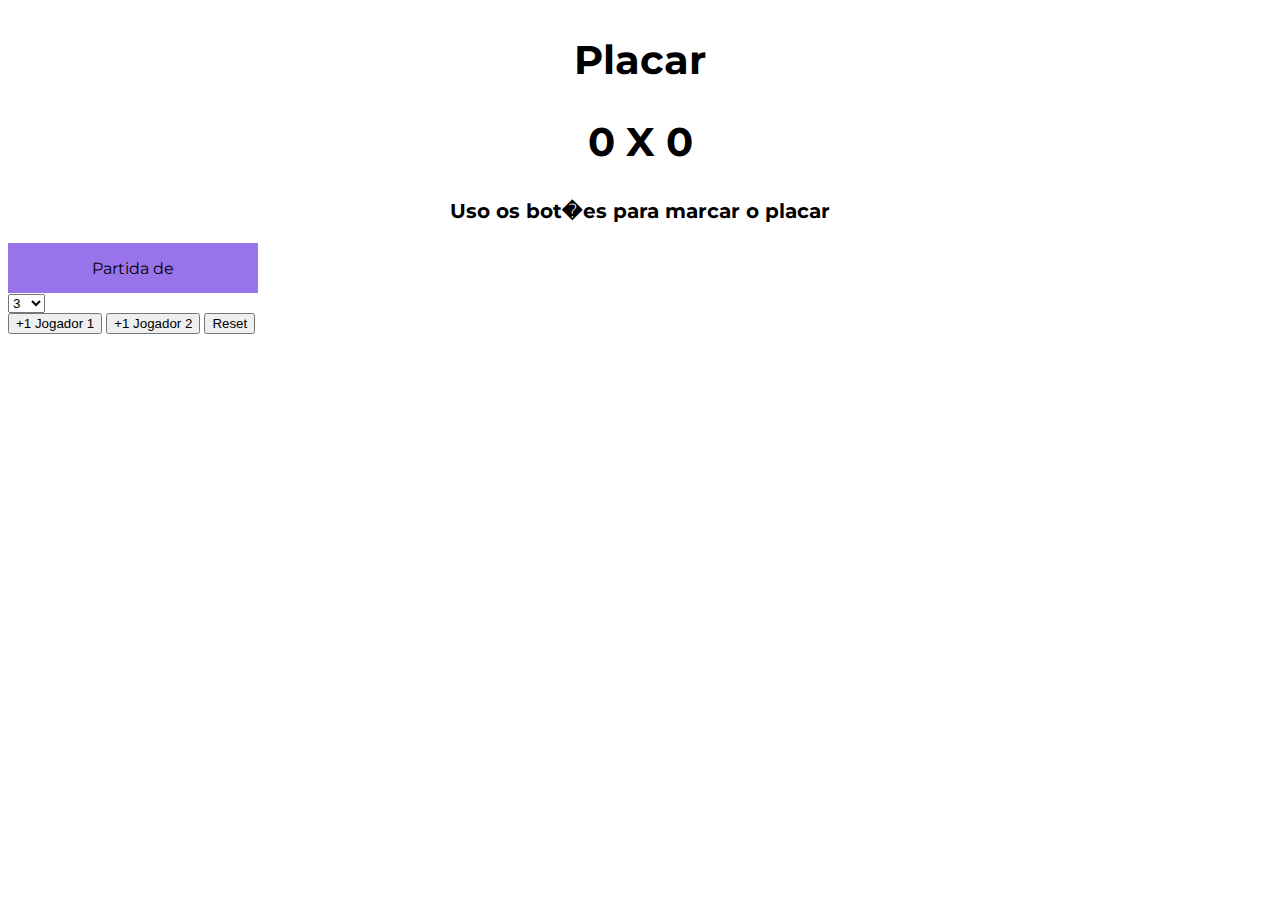
==== Aula 5/index.html @ c4877dec "Add files" ====
<!DOCTYPE html>
<html lang="en">
<head>    
<meta charset="UTF-8">    
<meta name="viewport" content="width=device-width, initial-scale=1.0">    
<link href="style.css" rel="stylesheet" type="text/css" />

<title>Marcador de Placar</title> 
</head>
<body>     
<header >        
<h1 class="h1">Placar</h1>    
</header>        
<h2 class="h1"><span id="p1Display">0</span> X 
<span id="p2Display">0</span>        
</h2>        
<p class="p">Uso os bot�es para marcar o placar </p>        
<label class="label" for="placarMaximo">Partida de</label>   
<select name="" id="placarMaximo">        
</select>   
<footer class="card-footer">            
<button id="p1Button">+1 Jogador 1</button>            
<button id="p2Button">+1 Jogador 2</button>            
<button id="reset">Reset</button>        
</footer>        
<script src="app.js"></script> 
</body>
</html>
---- Aula 5/style.css ----
@import url('https://fonts.googleapis.com/css2?family=Montserrat&display=swap');

html, body {
  align-content: center;
  font-family: 'Montserrat', serif;  
}

.h1{
  text-align: center;
  font-weight:bold;
  font-size: 40px;
  padding-bottom: 0ch;
}

.p{
  text-align: center;
  font-weight:bold;
  font-size: 20px;
  padding-bottom: 0ch;
}

.label{
  display: flex;
  width: 250px;
  height: 50px;    
  justify-content: center;
  align-items: center;
  font-family: 'Montserrat', sans-serif;
  background-color: #9973E9;
}
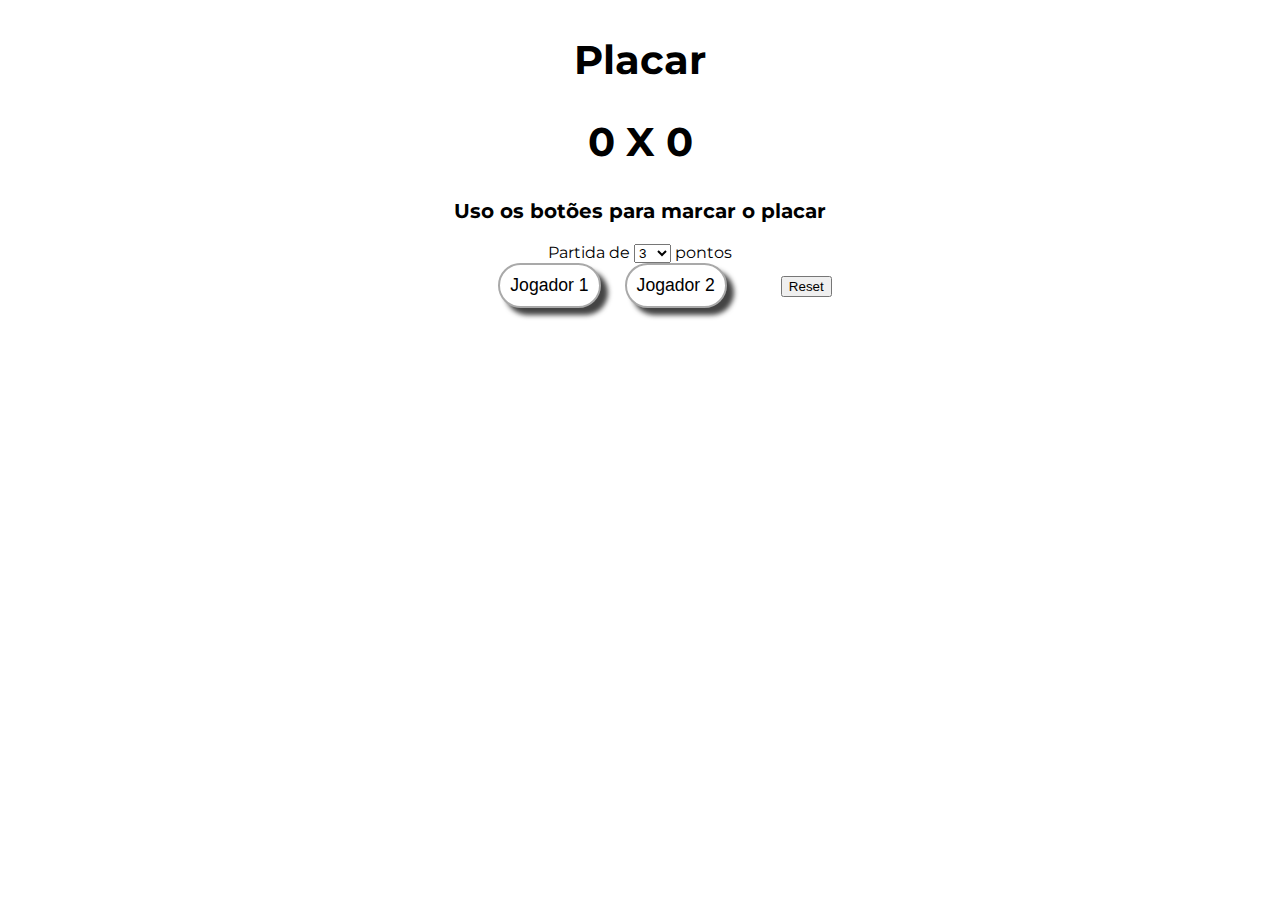
==== commit 616318f7: "Update index.html" ====
--- a/Aula 5/index.html
+++ b/Aula 5/index.html
@@ -3,26 +3,26 @@
 <head>    
 <meta charset="UTF-8">    
 <meta name="viewport" content="width=device-width, initial-scale=1.0">    
-<link href="style.css" rel="stylesheet" type="text/css" />
+<link href="style.css" rel="stylesheet" type="text/css" />
 
 <title>Marcador de Placar</title> 
 </head>
-<body>     
-<header >        
+<body align="center">     
+<header>        
 <h1 class="h1">Placar</h1>    
 </header>        
 <h2 class="h1"><span id="p1Display">0</span> X 
 <span id="p2Display">0</span>        
 </h2>        
-<p class="p">Uso os bot�es para marcar o placar </p>        
+<p class="p">Uso os botões para marcar o placar </p>        
 <label class="label" for="placarMaximo">Partida de</label>   
 <select name="" id="placarMaximo">        
-</select>   
+</select> pontos
 <footer class="card-footer">            
-<button id="p1Button">+1 Jogador 1</button>            
-<button id="p2Button">+1 Jogador 2</button>            
+<button id="p1Button"> Jogador 1</button>            
+<button id="p2Button"> Jogador 2</button>            
 <button id="reset">Reset</button>        
 </footer>        
 <script src="app.js"></script> 
 </body>
-</html>+</html>
--- a/Aula 5/style.css
+++ b/Aula 5/style.css
@@ -19,12 +19,28 @@
   padding-bottom: 0ch;
 }
 
-.label{
-  display: flex;
-  width: 250px;
-  height: 50px;    
-  justify-content: center;
-  align-items: center;
-  font-family: 'Montserrat', sans-serif;
-  background-color: #9973E9;
-}+#p1Button{
+	font-size: 1.1rem;
+  text-align: center;
+  padding: 10px;
+  margin-left: 50px;
+  margin-right: 20px;
+  border: 2px solid darkgray;
+  border-radius: 25px;
+  border-spacing: 2px;
+  box-shadow: 7px 7px 5px rgba(12, 12, 12, 0.77);
+  background-color: #ffffff;
+}
+
+#p2Button{
+	font-size: 1.1rem;
+  text-align: center;
+  padding: 10px;
+  margin-left: 0px;
+  margin-right: 50px;
+  border: 2px solid darkgray;
+  border-radius: 25px;
+  border-spacing: 2px;
+  box-shadow: 7px 7px 5px rgba(12, 12, 12, 0.77);
+  background-color: #ffffff;
+}
